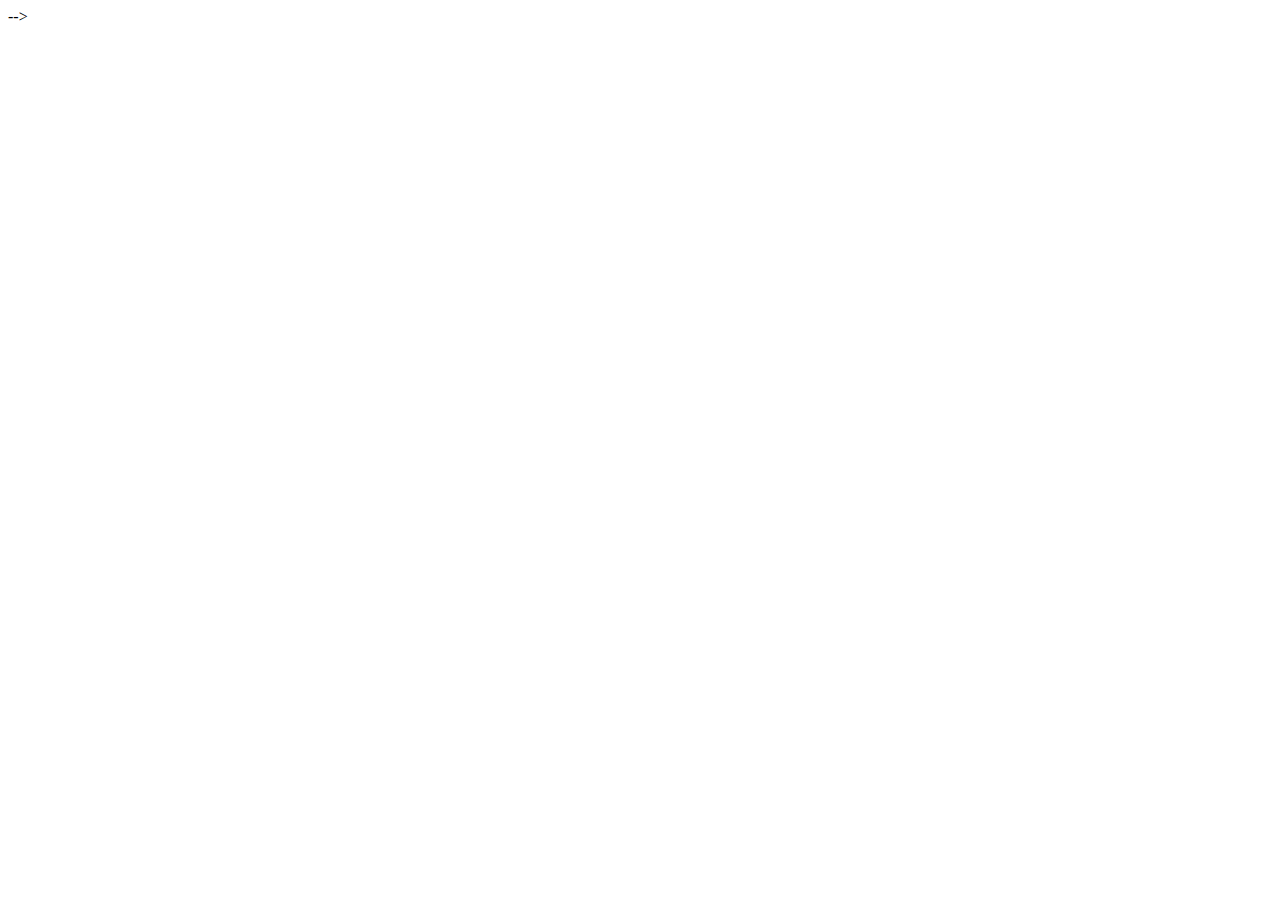
==== index.html @ 9b47c006 "automatically backed up by learn" ====
<!--<!DOCTYPE html>-->
<!--<html lang="en">-->
<!--<head>-->
<!--  <meta charset="UTF-8">-->
<!--  <title>CSS Kitten Wheelbarrow</title>-->
<!--  <link rel="stylesheet" href="css/wheelbarrow.css">-->
<!--  <link rel="stylesheet" href="css/place-kitty.css">-->
<!--</head>-->
<!--<body>-->
<!--  <div class="wrapper">-->
    <!-- Wheelbarrow -->
<!--    <div id="wheelbarrow"></div>-->
<!--    <div id="wheelbarrow-foreground"></div>-->


    <!-- Kitties -->

<!--    <img src="images/kitty-5.png" alt="Kitty 5">-->

<!--    <img class="kitty-1" src="images/kitty-1.png" alt="Kitty 1">-->

<!--    <img id="kitty-2" src="images/kitty-2.png" alt="Kitty 2">-->

<!--    <div id="basket">-->
<!--      <img src="images/kitty-3.png" alt="kitty 3">-->
<!--    </div>-->

<!--    <div id="ball"></div>-->
<!--    <img src="images/kitty-4.png" alt="kitty 4">-->
    

<!--  </div><!-- .wrapper -->-->
<!--  <audio id="player1">-->
<!--    <source src="audio/purrr.mp3" type="audio/mp3">-->
<!--    <source src="audio/purrr.ogg" type="audio/ogg">-->
<!--  </audio>-->
<!--  <script src="https://cdnjs.cloudflare.com/ajax/libs/jquery/2.1.3/jquery.min.js"></script>-->
<!--  <script src="js/purr-click.js"></script>-->
<!--</body>-->
<!--</html>-->
---- css/place-kitty.css ----
/* Select the image with a class of kitty-1 */

.kitty-1 {
  position: absolute;
  z-index: 1;
  top: 276px;
  left: 129px;
}

/* Select the image with id of kitty-2 */

#kitty-2 {
  position: absolute;
  z-index: 2;
  top: 212px;
  left: 369px;
}

/* Select the image inside the element with an id of basket (using its descendent relationship) */

#basket {
  position: absolute;
  z-index: 5;
  top: 291px;
  left: 319px;
}

/* Select the image based on it being a sibling that follows immediately after the element with an id of ball (using adjacent sibling selector) */

#ball + img {
  position: absolute;
  z-index: 4;
  top: 260px;
  left: 455px;
}

/* Select the image that has an attribute value matching "Kitty 5" (using attribute selector) */

 img[alt="Kitty 5"] {
  position: absolute;
  z-index: 3;
  top: 217px;
  left: 223px;
}
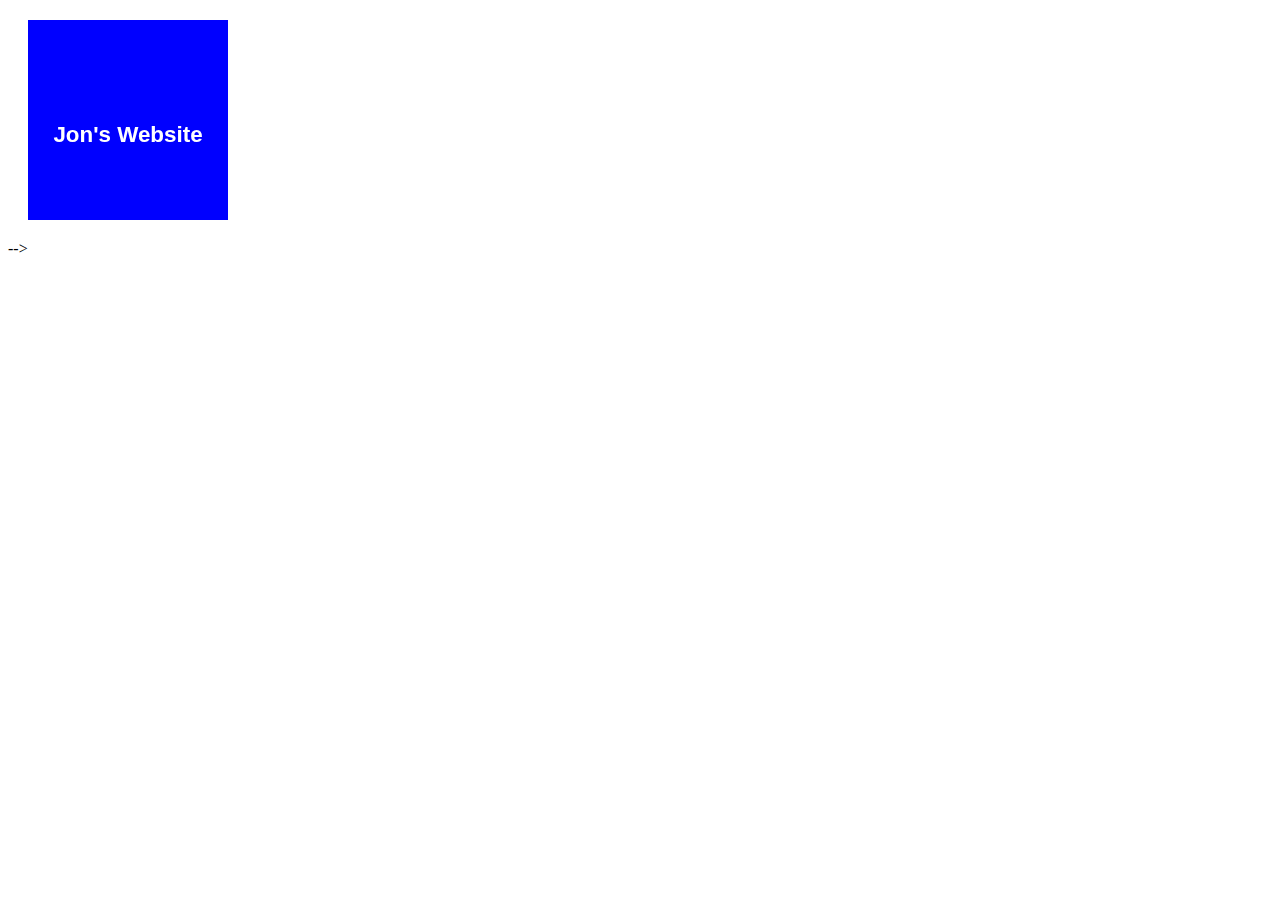
==== commit 5489d269: "automatically backed up by learn" ====
--- a/index.html
+++ b/index.html
@@ -1,4 +1,59 @@
-
+<!DOCTYPE html>
+<html lang="en">
+ 
+ <head>
+   <link rel="stylesheet" href="css/style.css">
+   <style>
+       .front, .back {
+   position: absolute;
+   top:0;
+   left:0;
+   width:200px;
+   height: 200px;
+   backface-visibility: hidden;
+   }
+  .back{
+    transform: rotateX(180deg)
+  }
+ 
+   .card {
+     
+     position: relative;
+     color: #fff;
+     font-size: 70%;
+     text-align: center;
+     font-family: Helvetica;
+     line-height: 200px;
+     margin: 20px;
+     background: blue;
+     width: 200px;
+     height: 200px;
+     transition: all 1s ease;
+     transform-style: preserve-3d;
+     perspective: 700;
+   }
+   
+   .card:hover {
+     transform:rotateX(180deg);
+   }
+   </style>
+ </head>
+ 
+ <body>
+   
+    <div class="card">
+      <div class = "front">
+      <h1> Jon's Website</h1>
+      </div>
+       <div class = "back">
+      <h1> is cool!</h1>
+      </div>
+     
+     
+    </div>
+ 
+ </body>
+</html>
 <!--<!DOCTYPE html>-->
 <!--<html lang="en">-->
 <!--<head>-->
